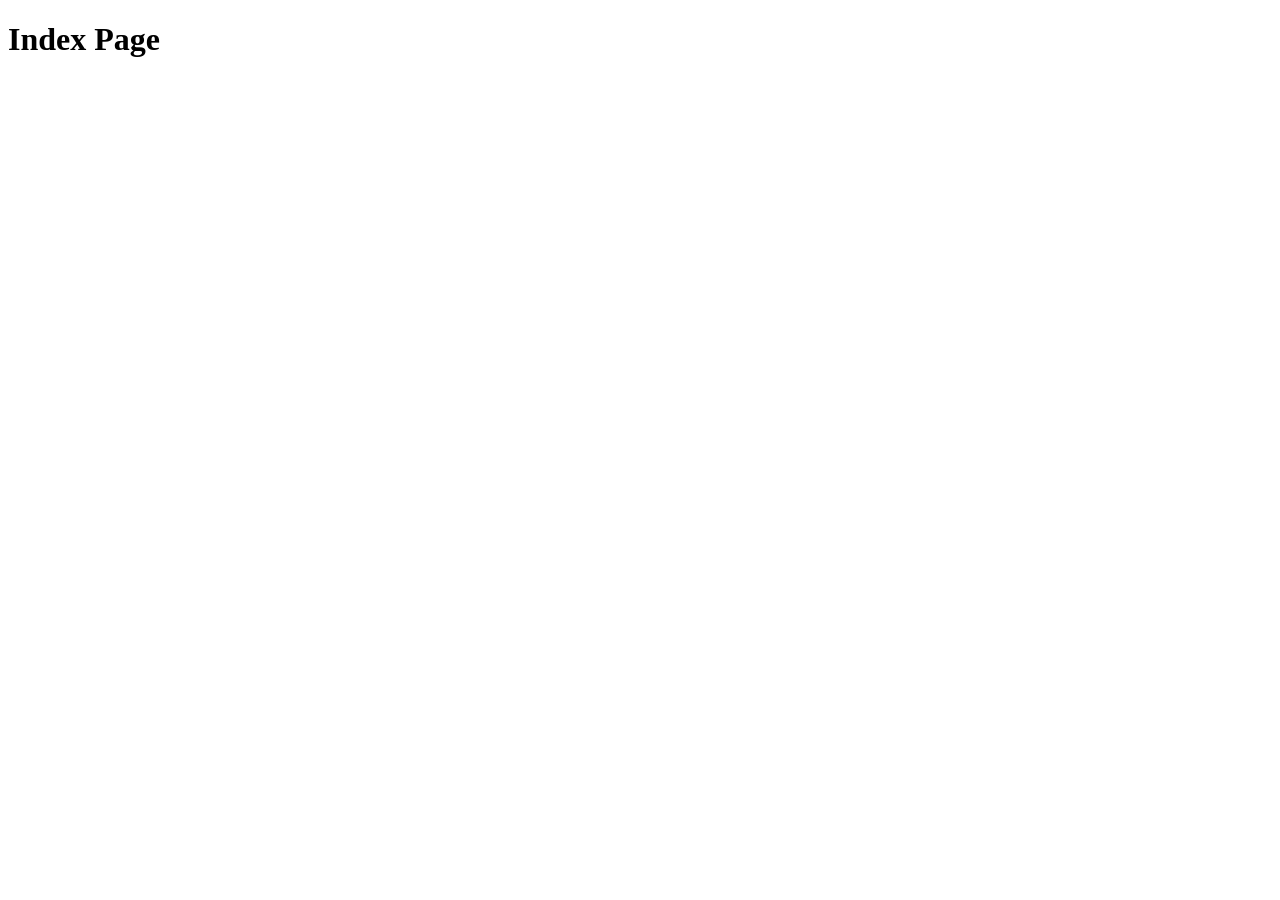
==== pet-clinic-web/target/classes/templates/Index.html @ e1b89af2 "Adding in an index.html page and index controller" ====
<!DOCTYPE html>
<html lang="en" xmlns:th="http://www.thymeleaf.org">
<head>
    <meta charset="UTF-8">
    <title>Pet Clinic Index</title>
</head>
<body>

<h1 th:text="'Index Page'">Index Page</h1>

</body>
</html>
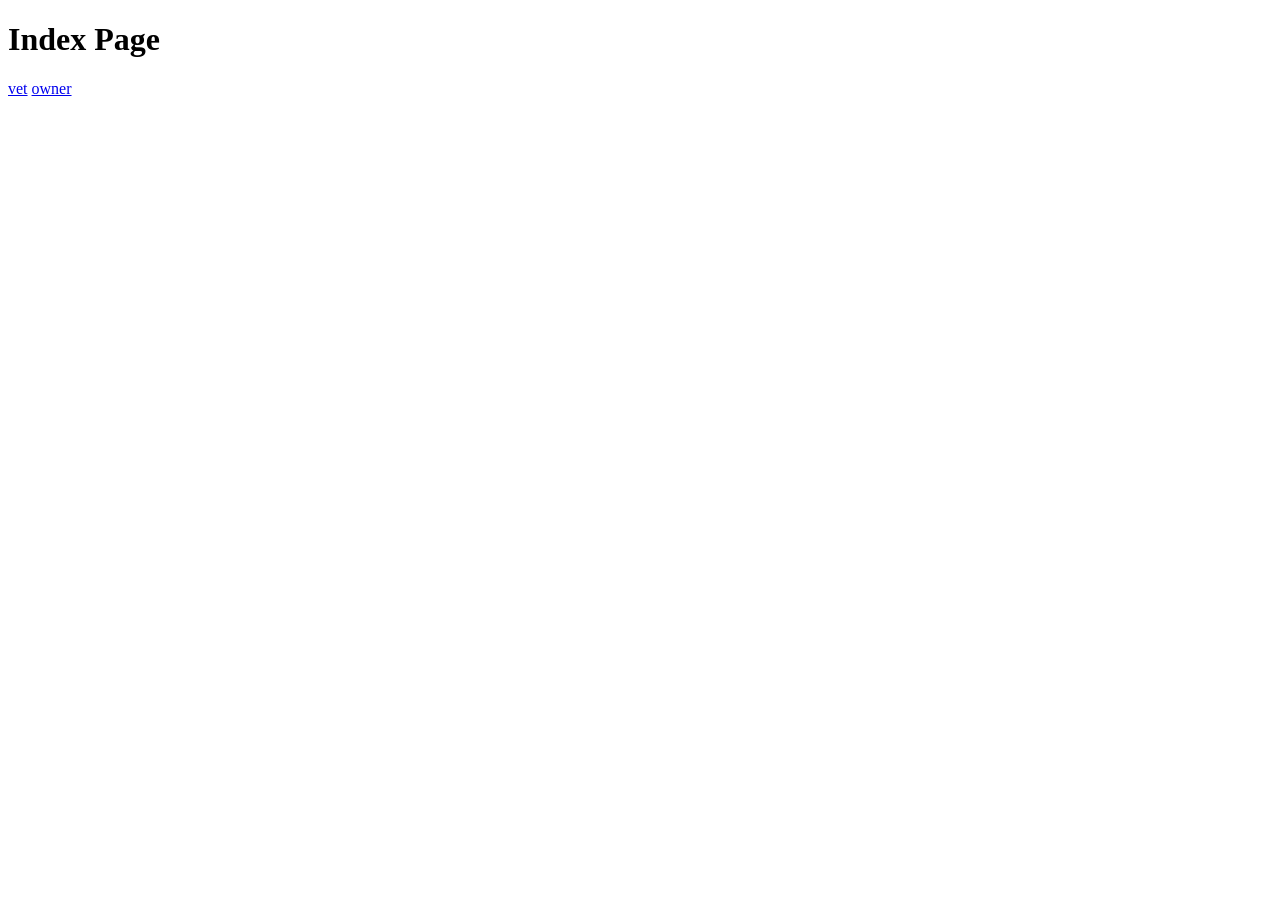
==== commit aed6c55c: "editing structure of templates folder, chaging controllers to reflect changes" ====
--- a/pet-clinic-web/target/classes/templates/Index.html
+++ b/pet-clinic-web/target/classes/templates/Index.html
@@ -7,6 +7,7 @@
 <body>
 
 <h1 th:text="'Index Page'">Index Page</h1>
-
+<a href="/vet">vet</a>
+<a href="/owners">owner</a>
 </body>
 </html>
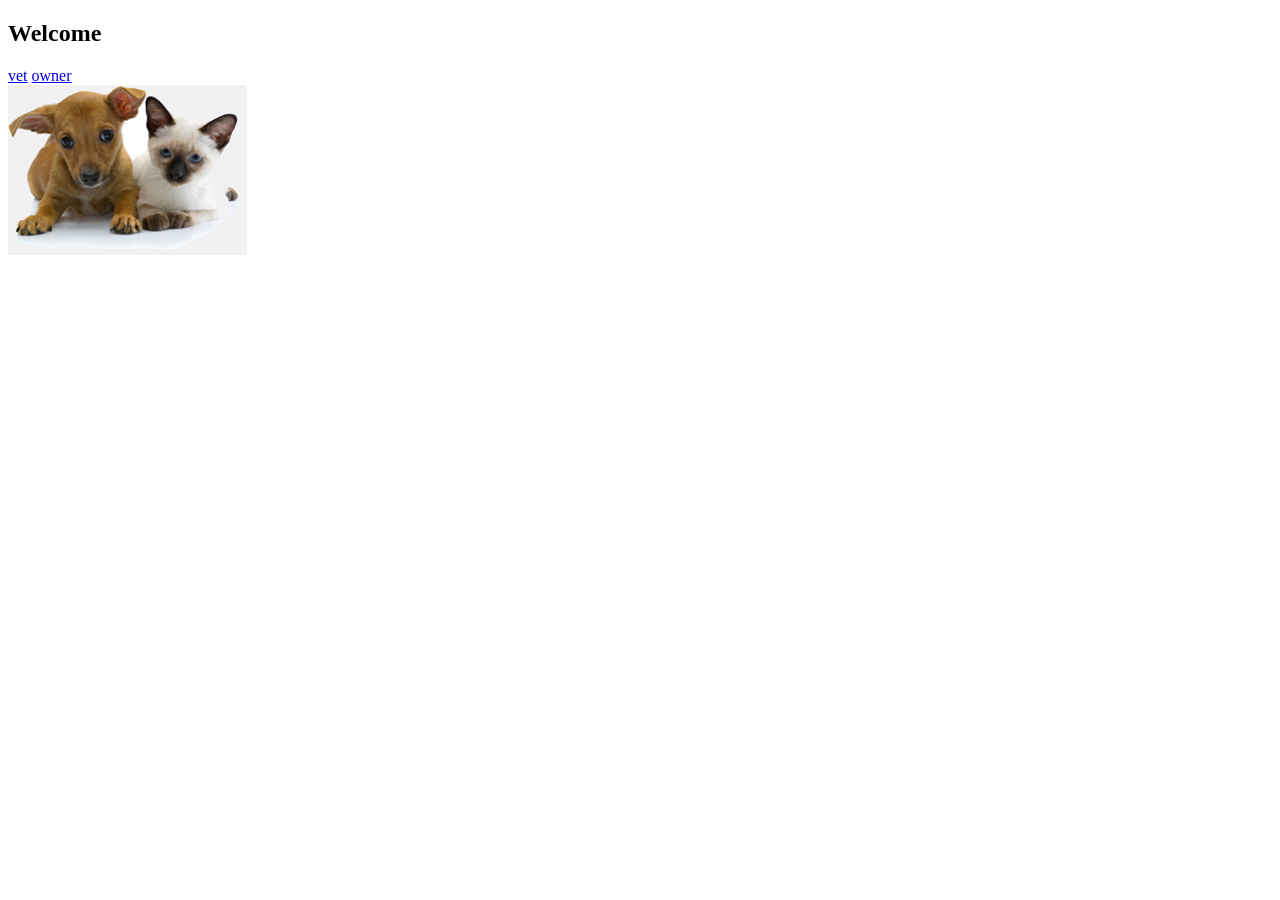
==== commit c1239281: "successfully added layout to index page, closes #19" ====
--- a/pet-clinic-web/target/classes/templates/Index.html
+++ b/pet-clinic-web/target/classes/templates/Index.html
@@ -1,13 +1,19 @@
 <!DOCTYPE html>
-<html lang="en" xmlns:th="http://www.thymeleaf.org">
+<html lang="en" xmlns:th="http://www.thymeleaf.org" th:replace="~{fragments/layout :: layout (~{::body},'home')}">
 <head>
     <meta charset="UTF-8">
     <title>Pet Clinic Index</title>
 </head>
 <body>
 
-<h1 th:text="'Index Page'">Index Page</h1>
+<h2 th:text="#{welcome}">Welcome</h2>
 <a href="/vet">vet</a>
 <a href="/owners">owner</a>
+
+<div class="row">
+    <div class="col-md-12">
+        <img class="img-responsive" src="../static/resources/images/pets.png" th:src="@{/resources/images/pets.png}"/>
+    </div>
+</div>
 </body>
 </html>
